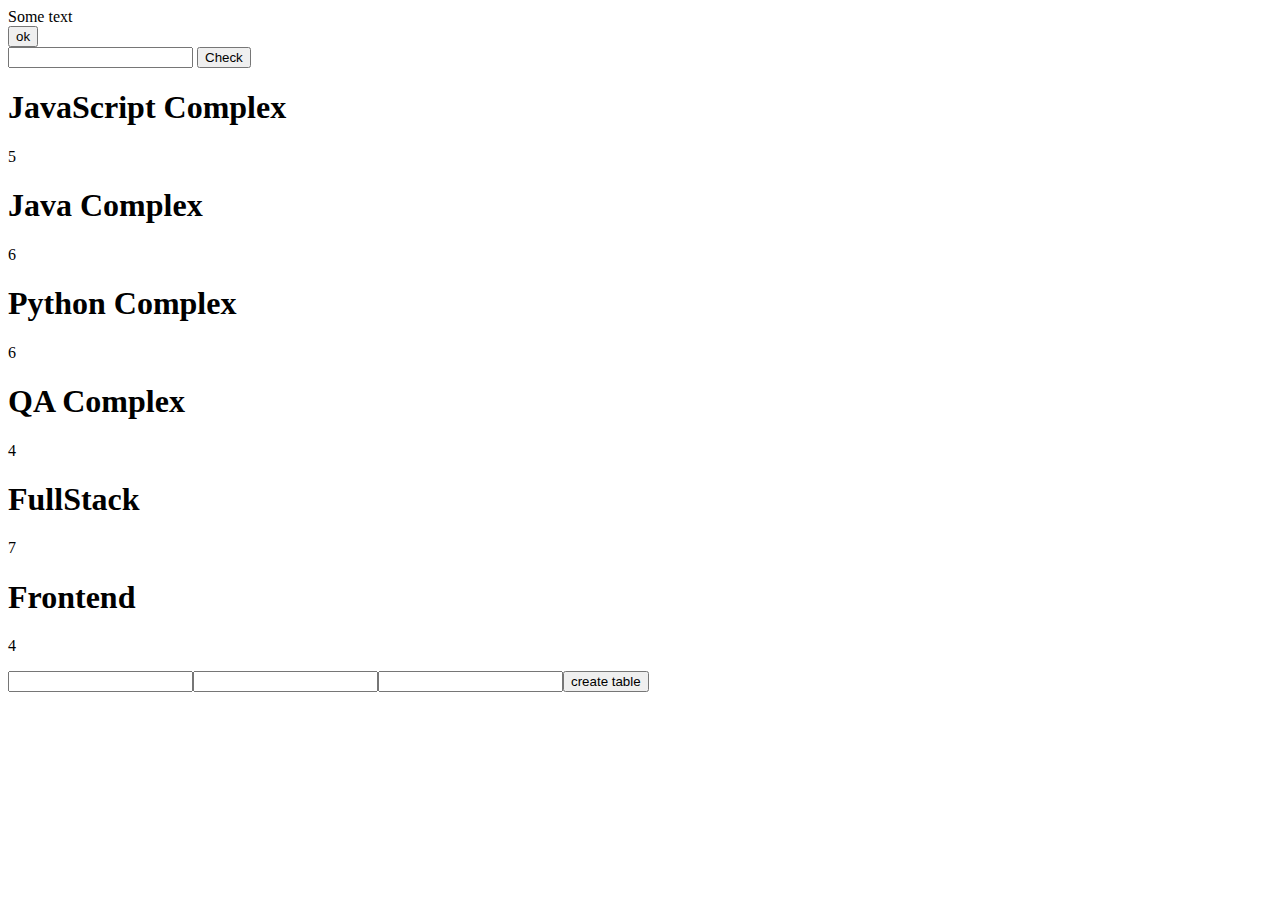
==== lesson9/index.html @ ddbe5ba3 "11" ====
<!DOCTYPE html>
<html lang="en">
<head>
    <meta charset="UTF-8">
    <title>Title</title>
</head>
<body>
<!--Task1-->
<div id="text">Some text</div>
<button id = "btn">ok</button>
<!--task2-->
<div>
    <input type="text" id="age">
    <button id="btn2">Check</button>
</div>
<script src="main.js"></script>
</body>
</html>
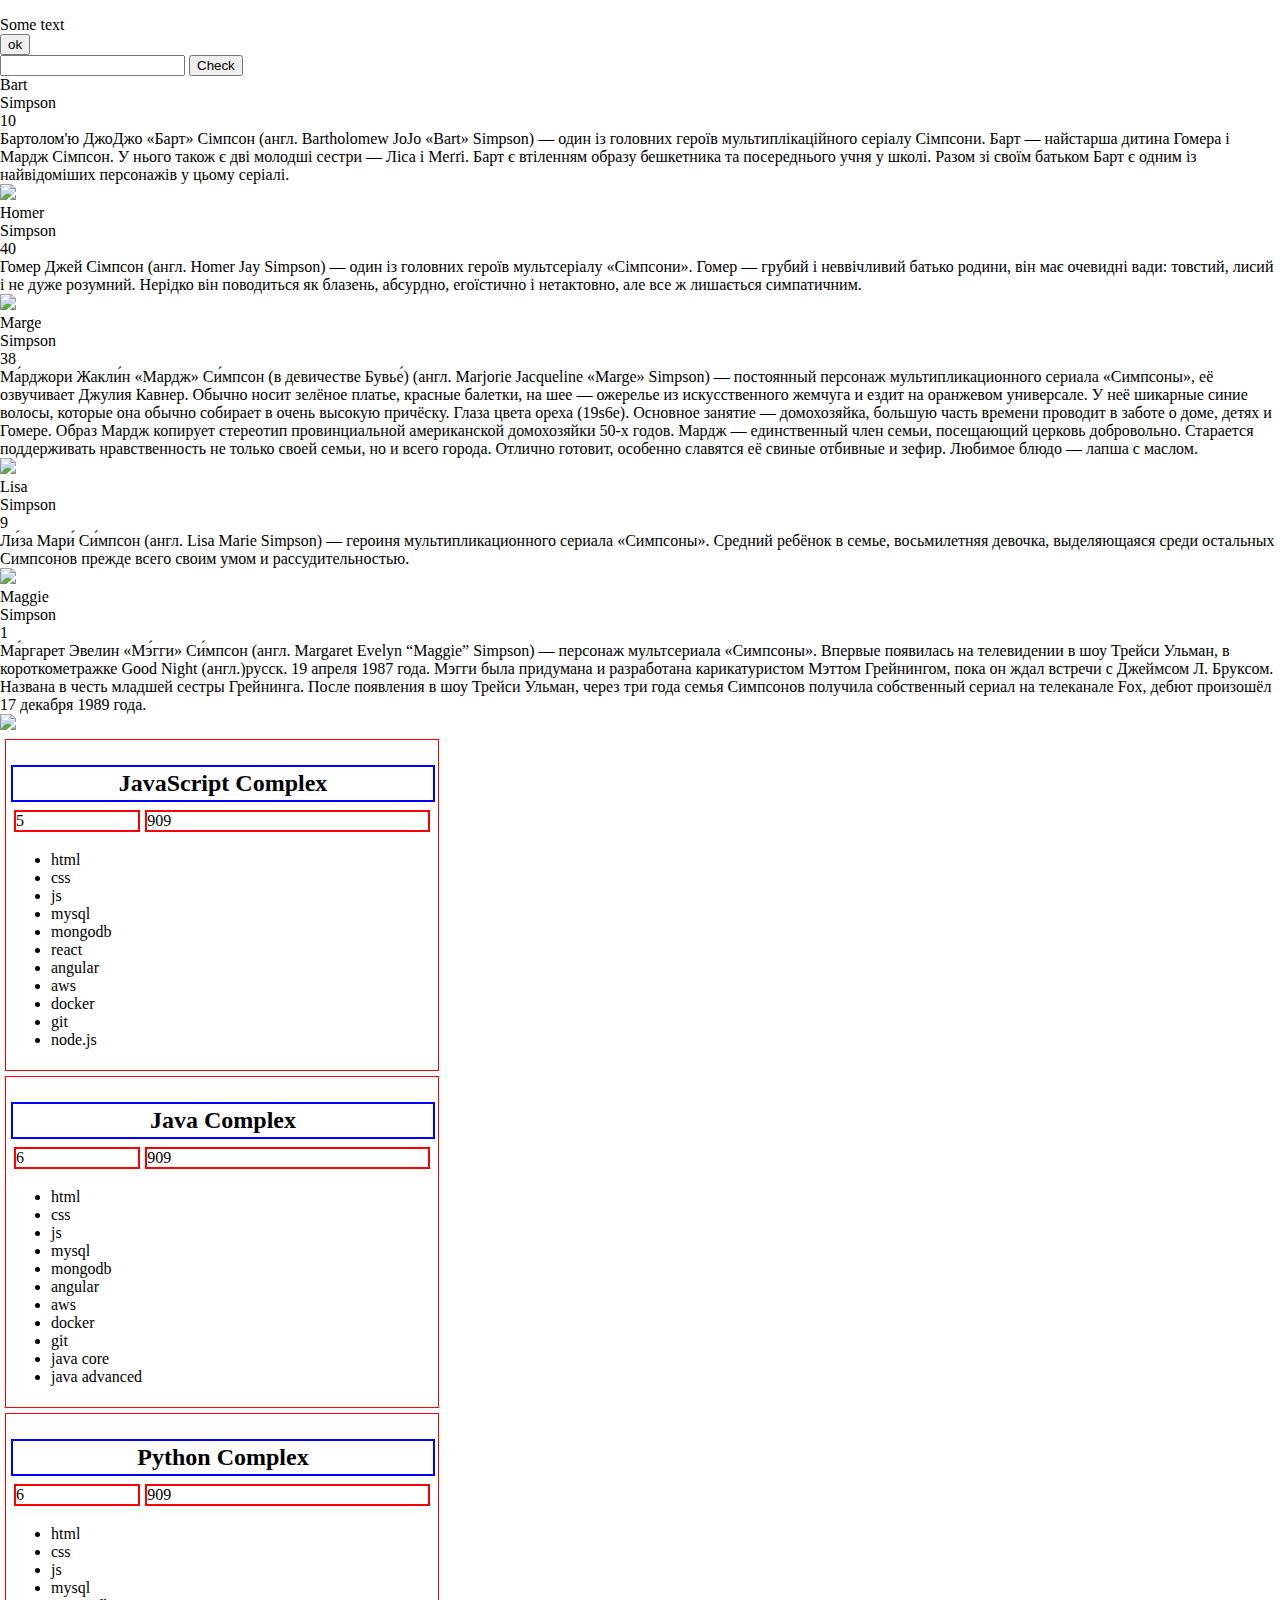
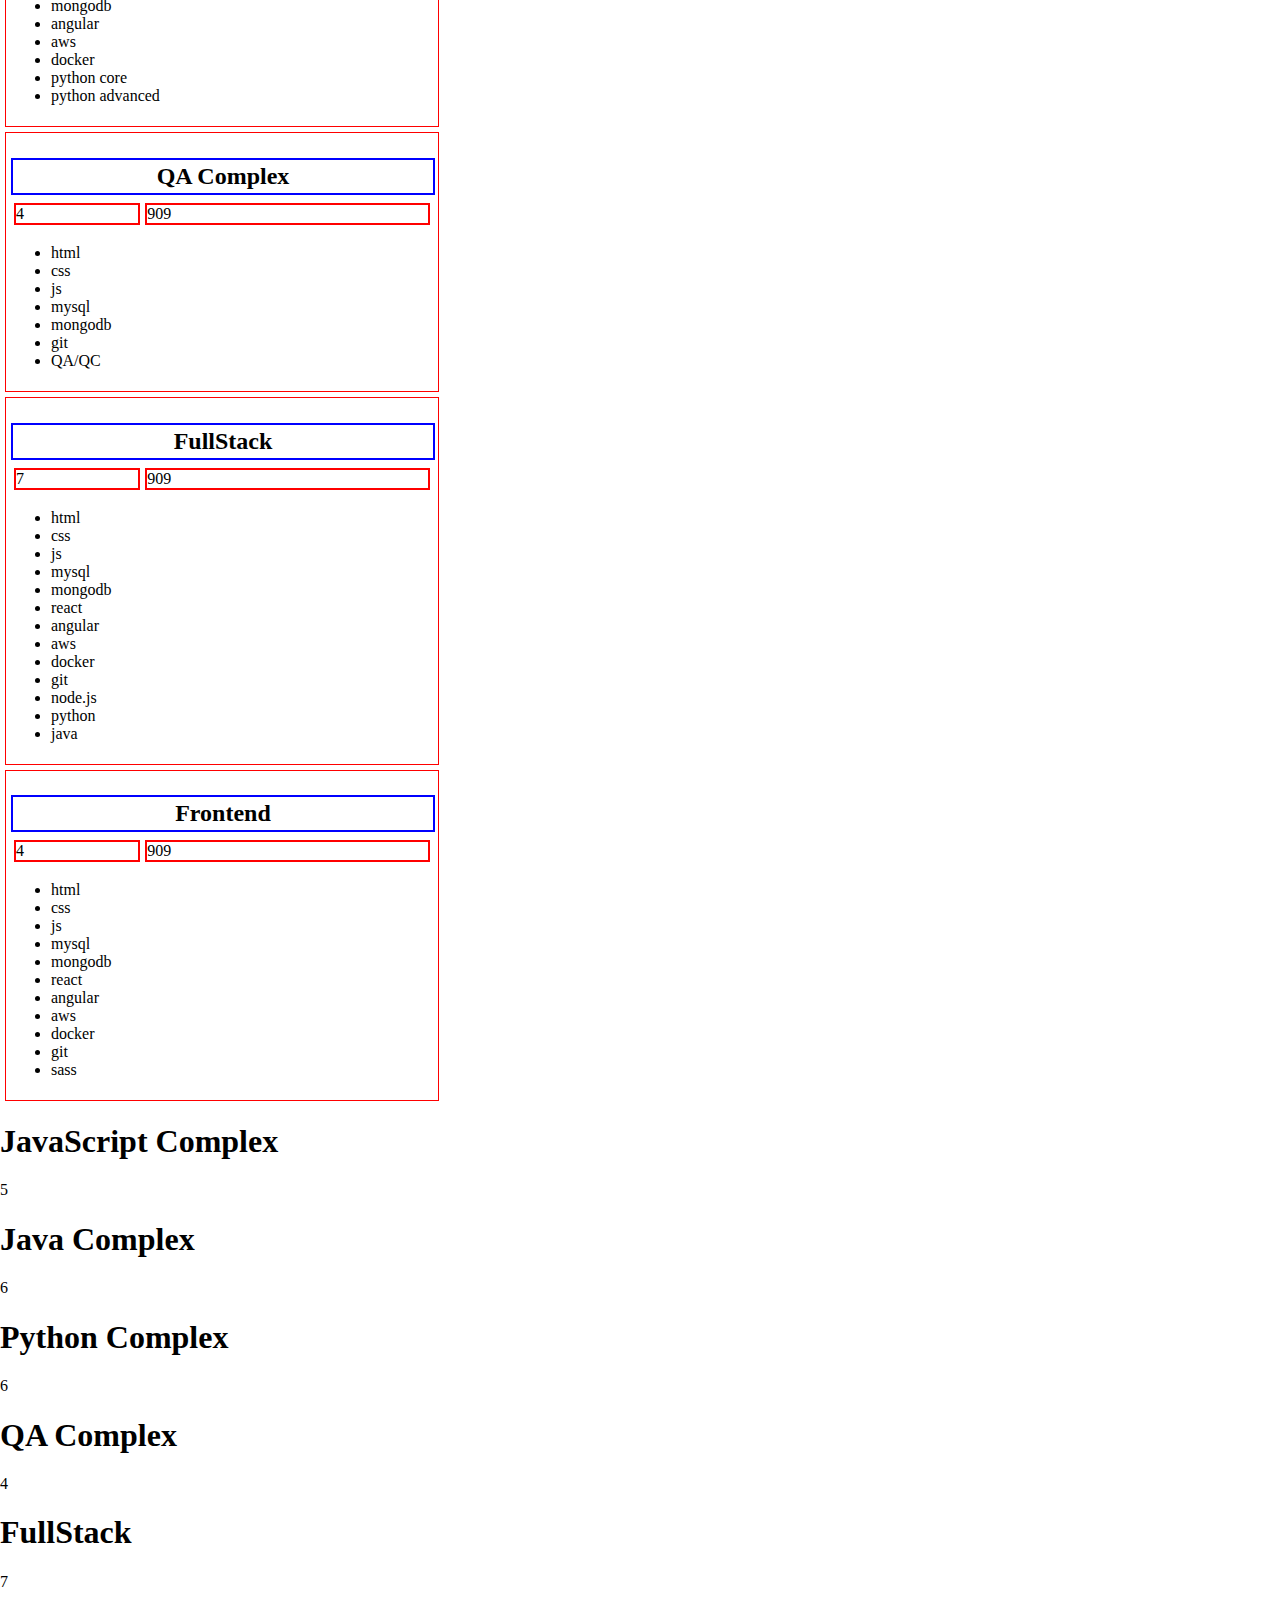
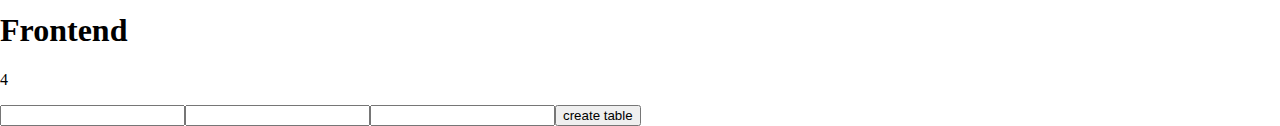
==== commit dbe8bbc2: "11" ====
--- a/lesson9/index.html
+++ b/lesson9/index.html
@@ -3,8 +3,55 @@
 <head>
     <meta charset="UTF-8">
     <title>Title</title>
+    <style>
+        body{
+            margin: 0 auto;
+        }
+
+        .wrap {
+            border: 1px solid red;
+            margin: 5px;
+            padding: 5px;
+            width: 33%;
+        }
+        h2{
+            width: 98%;
+            display: flex;
+            justify-content: center;
+            align-items: center;
+            margin-bottom: 5px;
+            border: 2px solid blue;
+            padding: 3px;
+
+        }
+
+        .info {
+            display: flex;
+            column-gap: 5px;
+            padding: 3px;
+
+        }
+
+        .month{
+            width: 30%;
+            border: 2px solid red;
+        }
+        .hour{
+            border: 2px solid red;
+            width: 69%;
+        }
+
+        .module{
+            border: 1px solid blue;
+            margin: 5px;
+            padding: 5px;
+        }
+
+    </style>
 </head>
+
 <body>
+<ul class="menu"></ul>
 <!--Task1-->
 <div id="text">Some text</div>
 <button id = "btn">ok</button>
